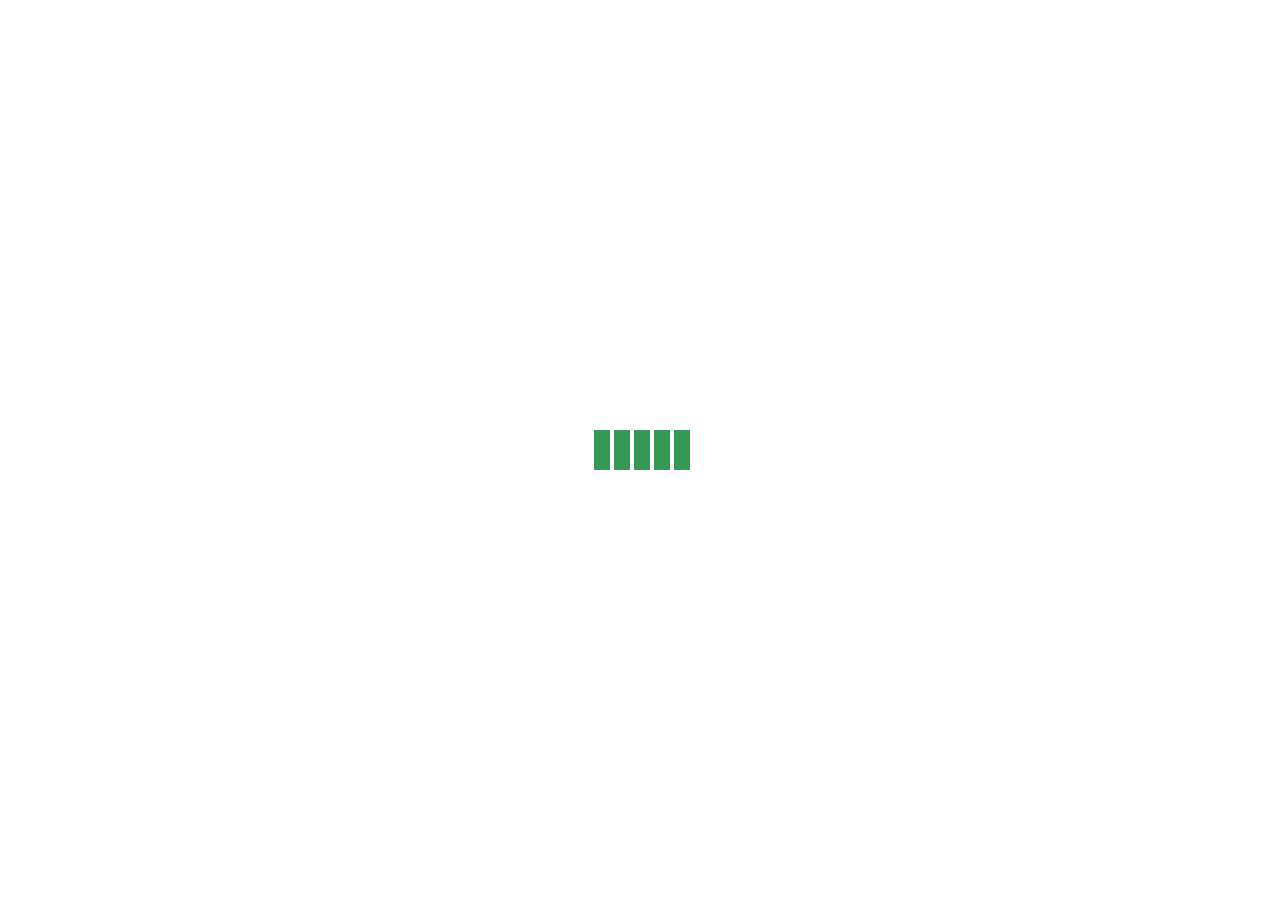
==== demo.html @ fc66a861 "样式" ====
<!DOCTYPE html>
<html lang="zh-CN">
<head>
	<title></title>
	<meta charset="utf-8">
	<meta name="viewport" content="width=device-width, initial-scale=1,maximum-scale=1, user-scalable=no">
	<!-- bootstrap -->	
	<link href="https://cdn.bootcss.com/bootstrap/3.3.7/css/bootstrap.min.css" integrity="sha384-BVYiiSIFeK1dGmJRAkycuHAHRg32OmUcww7on3RYdg4Va+PmSTsz/K68vbdEjh4u" crossorigin="anonymous" rel="stylesheet">
	<script src="https://code.jquery.com/jquery-3.2.1.slim.min.js" integrity="sha384-KJ3o2DKtIkvYIK3UENzmM7KCkRr/rE9/Qpg6aAZGJwFDMVNA/GpGFF93hXpG5KkN" crossorigin="anonymous"></script>
	<script src="https://cdn.bootcss.com/bootstrap/3.3.7/js/bootstrap.min.js" integrity="sha384-Tc5IQib027qvyjSMfHjOMaLkfuWVxZxUPnCJA7l2mCWNIpG9mGCD8wGNIcPD7Txa" crossorigin="anonymous">
	</script>
	<style type="text/css">
		body{
			
			background-image: url(https://github.com/hustast/HustAvatar/blob/master/img/round.png?raw=true);
			background-repeat: repeat;
		}
		.loading{
			width: 100%;
			height: 100%;
			position: fixed;
			top: 0;
			left: 0;
			z-index: 100;
			background-color: #fff;

		}
		.loading .pic{
			height: 100px;
			width: 100px;
			position: absolute;
			top: 0;
			left: 0;
			right: 0;
			bottom: 0;
			margin: auto;
			background-color: ;
		}
		.loading .pic i{
			display: block;
			float: left;
			width: 16px;
			height: 100%;
			background-color: #395;
			margin-left: 4px;
			transform: scaleY(0.4);
			animation: load 1.5s infinite;
		}
		.loading .pic i:nth-child(1){}
		.loading .pic i:nth-child(2){animation-delay:0.3s;}
		.loading .pic i:nth-child(3){animation-delay:0.5s;}
		.loading .pic i:nth-child(4){animation-delay:0.7s;}
		.loading .pic i:nth-child(5){animation-delay:0.9s;}
			
		@keyframes load{
			0%,40%,100%{ transform: scaleY(0.4); }
			20%{transform: scaleY(1);}
		}

	</style>
</head>
<body>
	<div class="loading">
		<div class="pic">
			<i></i>
			<i></i>
			<i></i>
			<i></i>
			<i></i>
		</div>
	</div>
	<div class="container " >
		<!-- <button type="button" class="btn btn-tpl" style="background-image: url(http://illuminatorslab.sinacloud.net/ruc80/avatarTpl/0.png); background-size:100%;width:200px; height:200px;background-repeat: no-repeat;"></button> -->
	    <!-- 头部模板展示 	 -->
		<div class="row"> 
			<img src="https://github.com/hustast/HustAvatar/blob/master/img/logo.png?raw=true" alt="heading-image" id="heading-image" class="img-responsive center-block" style="margin-top: 5%;"> 
			<div class="col-xs-12">
				<!-- choose 选择模板-->
				<div class="row">
                <div class="heading text-center col-xs-8" style="background: #ccc;">
                    <h3 class="heading-title h3">请选择你的模板</h3>
                </div>
            	</div>
				<div class="model">
                <button id="Button" type="button" class="col-xs-4 btn btn-model" style="background-image: url('http://illuminatorslab.sinacloud.net/ruc80/avatarTpl/0.png');background-size:100%;background-repeat: no-repeat;"></button>
                <button id="Button" type="button" class="col-xs-4 btn btn-model" style="background-image: url('http://illuminatorslab.sinacloud.net/ruc80/avatarTpl/0.png');background-size:100%;background-repeat: no-repeat;"></button>
                <button id="Button" type="button" class="col-xs-4 btn btn-model" style="background-image: url('http://illuminatorslab.sinacloud.net/ruc80/avatarTpl/0.png');background-size:100%;background-repeat: no-repeat;"></button>
                <button id="Button" type="button" class="col-xs-4 btn btn-model" style="background-image: url('http://illuminatorslab.sinacloud.net/ruc80/avatarTpl/0.png');background-size:100%;background-repeat: no-repeat;"></button>
                <button id="Button" type="button" class="col-xs-4 btn btn-model" style="background-image: url('http://illuminatorslab.sinacloud.net/ruc80/avatarTpl/0.png');background-size:100%;background-repeat: no-repeat;"></button>
                <button id="Button" type="button" class="col-xs-4 btn btn-model" style="background-image: url('http://illuminatorslab.sinacloud.net/ruc80/avatarTpl/0.png');background-size:100%;background-repeat: no-repeat;"></button>
                <button id="Button" type="button" class="col-xs-4 btn btn-model" style="background-image: url('http://illuminatorslab.sinacloud.net/ruc80/avatarTpl/0.png');background-size:100%;background-repeat: no-repeat;"></button>
                <button id="Button" type="button" class="col-xs-4 btn btn-model" style="background-image: url('http://illuminatorslab.sinacloud.net/ruc80/avatarTpl/0.png');background-size:100%;background-repeat: no-repeat;"></button>
                <button id="Button" type="button" class="col-xs-4 btn btn-model" style="background-image: url('http://illuminatorslab.sinacloud.net/ruc80/avatarTpl/0.png');background-size:100%;background-repeat: no-repeat;"></button>

            	</div>
			</div>
			<div class="col-xs-12"></div>
		</div>
	</div>
	<div class="row">
		<div class="col-xs-5"></div>	 
		<div class="col-xs-7"></div>
	</div>
	<div class="row"></div>
	<div class="row"></div>
	<div class="footer-div text-center">
    	<footer  class="footer">2017 © Powered by HUSTSU  All rights reserved.</footer>
	</div>

	<script  type="text/javascript" charset="utf-8" async defer>
		var Button = new Array();
		 Button = document.getElementById('Button');
		var buttonWidth = document.getElementById('Button').offsetWidth;
		for (var i = 0; i <= Button.length; i++) {
			Button[i].style.height = '100px';
		}
	</script>
	<!-- 加载页面 -->
	<script type="text/javascript" src="http://libs.baidu.com/jquery/1.9.1/jquery.js"></script>
	<script type="text/javascript">

		document.onreadystatechange = function(){

			if(document.readyState == 'complete'){
				$('.loading').fadeOut();
			}
		}
	</script>
</body>
</html>
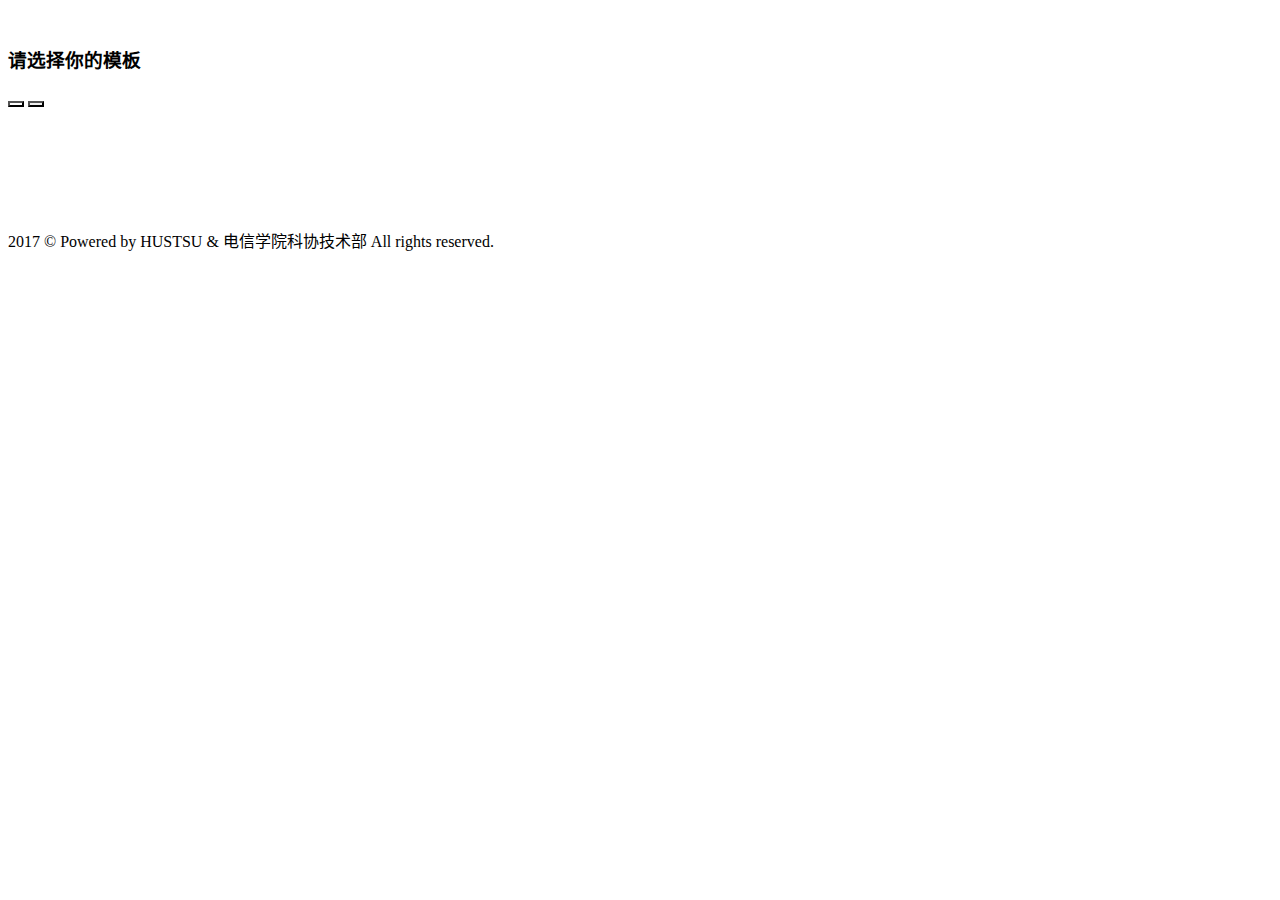
==== commit 0e9c3519: "Update demo.html" ====
--- a/demo.html
+++ b/demo.html
@@ -1,63 +1,20 @@
 <!DOCTYPE html>
 <html lang="zh-CN">
 <head>
-	<title></title>
+	<title>华中大头像生成器</title>
 	<meta charset="utf-8">
+	<meta http-equiv="X-UA-Compatible" content="IE=edge">
+	<meta name="Keywords" content="华中科技大学校徽头像、华中科技校徽头像、华科校徽头像、华中大校徽头像、华科大校徽头像">
+	<meta name="Description" content="华中科技大学校徽头像">
 	<meta name="viewport" content="width=device-width, initial-scale=1,maximum-scale=1, user-scalable=no">
 	<!-- bootstrap -->	
+	<link rel="shortcut icon" href="https://raw.githubusercontent.com/hustast/HustAvatar/master/img/hustico.ico" type="image/x-icon">
 	<link href="https://cdn.bootcss.com/bootstrap/3.3.7/css/bootstrap.min.css" integrity="sha384-BVYiiSIFeK1dGmJRAkycuHAHRg32OmUcww7on3RYdg4Va+PmSTsz/K68vbdEjh4u" crossorigin="anonymous" rel="stylesheet">
 	<script src="https://code.jquery.com/jquery-3.2.1.slim.min.js" integrity="sha384-KJ3o2DKtIkvYIK3UENzmM7KCkRr/rE9/Qpg6aAZGJwFDMVNA/GpGFF93hXpG5KkN" crossorigin="anonymous"></script>
 	<script src="https://cdn.bootcss.com/bootstrap/3.3.7/js/bootstrap.min.js" integrity="sha384-Tc5IQib027qvyjSMfHjOMaLkfuWVxZxUPnCJA7l2mCWNIpG9mGCD8wGNIcPD7Txa" crossorigin="anonymous">
 	</script>
-	<style type="text/css">
-		body{
-			
-			background-image: url(https://github.com/hustast/HustAvatar/blob/master/img/round.png?raw=true);
-			background-repeat: repeat;
-		}
-		.loading{
-			width: 100%;
-			height: 100%;
-			position: fixed;
-			top: 0;
-			left: 0;
-			z-index: 100;
-			background-color: #fff;
-
-		}
-		.loading .pic{
-			height: 100px;
-			width: 100px;
-			position: absolute;
-			top: 0;
-			left: 0;
-			right: 0;
-			bottom: 0;
-			margin: auto;
-			background-color: ;
-		}
-		.loading .pic i{
-			display: block;
-			float: left;
-			width: 16px;
-			height: 100%;
-			background-color: #395;
-			margin-left: 4px;
-			transform: scaleY(0.4);
-			animation: load 1.5s infinite;
-		}
-		.loading .pic i:nth-child(1){}
-		.loading .pic i:nth-child(2){animation-delay:0.3s;}
-		.loading .pic i:nth-child(3){animation-delay:0.5s;}
-		.loading .pic i:nth-child(4){animation-delay:0.7s;}
-		.loading .pic i:nth-child(5){animation-delay:0.9s;}
-			
-		@keyframes load{
-			0%,40%,100%{ transform: scaleY(0.4); }
-			20%{transform: scaleY(1);}
-		}
-
-	</style>
+	<link rel="stylesheet" href="css/cropper.min.css">
+    <link rel="stylesheet" type="text/css" href="css/media.css">
 </head>
 <body>
 	<div class="loading">
@@ -69,62 +26,66 @@
 			<i></i>
 		</div>
 	</div>
-	<div class="container " >
-		<!-- <button type="button" class="btn btn-tpl" style="background-image: url(http://illuminatorslab.sinacloud.net/ruc80/avatarTpl/0.png); background-size:100%;width:200px; height:200px;background-repeat: no-repeat;"></button> -->
+
+	<div class="container-fluid" >
 	    <!-- 头部模板展示 	 -->
-		<div class="row"> 
-			<img src="https://github.com/hustast/HustAvatar/blob/master/img/logo.png?raw=true" alt="heading-image" id="heading-image" class="img-responsive center-block" style="margin-top: 5%;"> 
-			<div class="col-xs-12">
+
+
 				<!-- choose 选择模板-->
-				<div class="row">
-                <div class="heading text-center col-xs-8" style="background: #ccc;">
-                    <h3 class="heading-title h3">请选择你的模板</h3>
+				<div class="row" >
+					<div class="header-box">
+						<img src="img/head.jpg" alt="">
+					</div>
+	                <div class="heading text-center ">
+	                    <h3 class="heading-title " >请选择你的模板</h3>
+	                </div>
+            	</div>
+	            
+					<div class="model" id="model">
+	                <button id="Button" onclick="PrintPreview(0)" type="button" class="col-xs-6 btn btn-model" style="background-image: url('img/model00.png');"></button>
+	                <button id="Button" onclick="PrintPreview(1)" type="button" class="col-xs-6 btn btn-model" style="background-image: url('img/model01.png');"></button>
+	            	</div>
+	           
+            	<!-- 预览区域　-->
+ <div class="row prev-div" style="visibility: hidden;" id="preview">
+                    <div class="col-xs-5 chooseimg">
+                        <label class="btn btn-r" for="inputImage" title="选择图片" accept=".jpg,.jpeg,.png,.gif,.bmp,.tiff">
+                            <input type="file" id="inputImage" class="hidden js-uploadfile" />
+                            <span>选择图片</span>
+                        </label>
+                        <br />
+                        <button type="button" id="generateImage" class="btn btn-r disabled js-ok">生成头像</button>
+                    </div>
+        
+                    <div class="img-group col-xs-7" >
+                        <!-- 产生前 -->
+                        <div class="imgPreview" >
+                            <img id="imgpreview" style="background-color: #fff;border: 1px solid rgb(174, 10, 42); ">
+                        </div>
+                    </div>
                 </div>
-            	</div>
-				<div class="model">
-                <button id="Button" type="button" class="col-xs-4 btn btn-model" style="background-image: url('http://illuminatorslab.sinacloud.net/ruc80/avatarTpl/0.png');background-size:100%;background-repeat: no-repeat;"></button>
-                <button id="Button" type="button" class="col-xs-4 btn btn-model" style="background-image: url('http://illuminatorslab.sinacloud.net/ruc80/avatarTpl/0.png');background-size:100%;background-repeat: no-repeat;"></button>
-                <button id="Button" type="button" class="col-xs-4 btn btn-model" style="background-image: url('http://illuminatorslab.sinacloud.net/ruc80/avatarTpl/0.png');background-size:100%;background-repeat: no-repeat;"></button>
-                <button id="Button" type="button" class="col-xs-4 btn btn-model" style="background-image: url('http://illuminatorslab.sinacloud.net/ruc80/avatarTpl/0.png');background-size:100%;background-repeat: no-repeat;"></button>
-                <button id="Button" type="button" class="col-xs-4 btn btn-model" style="background-image: url('http://illuminatorslab.sinacloud.net/ruc80/avatarTpl/0.png');background-size:100%;background-repeat: no-repeat;"></button>
-                <button id="Button" type="button" class="col-xs-4 btn btn-model" style="background-image: url('http://illuminatorslab.sinacloud.net/ruc80/avatarTpl/0.png');background-size:100%;background-repeat: no-repeat;"></button>
-                <button id="Button" type="button" class="col-xs-4 btn btn-model" style="background-image: url('http://illuminatorslab.sinacloud.net/ruc80/avatarTpl/0.png');background-size:100%;background-repeat: no-repeat;"></button>
-                <button id="Button" type="button" class="col-xs-4 btn btn-model" style="background-image: url('http://illuminatorslab.sinacloud.net/ruc80/avatarTpl/0.png');background-size:100%;background-repeat: no-repeat;"></button>
-                <button id="Button" type="button" class="col-xs-4 btn btn-model" style="background-image: url('http://illuminatorslab.sinacloud.net/ruc80/avatarTpl/0.png');background-size:100%;background-repeat: no-repeat;"></button>
+    </div>
+               <!-- 剪裁区 -->
+               <div class="row">
+                        <div class="container js-container">
+                            <img class="js-image" src="">
+                        </div>
+                </div>
+                        <!--产生后-->
+            <div style="display: flex;justify-content:center;">
+                <div class="js-result"></div>
 
-            	</div>
 			</div>
-			<div class="col-xs-12"></div>
-		</div>
+	<div class="bottom-image">
+		<img src="img/foot.png" alt="" >
 	</div>
-	<div class="row">
-		<div class="col-xs-5"></div>	 
-		<div class="col-xs-7"></div>
+	<div class="footer-div">
+	    <p class="footer">2017 © Powered by HUSTSU & 电信学院科协技术部  All rights reserved.</p>
 	</div>
-	<div class="row"></div>
-	<div class="row"></div>
-	<div class="footer-div text-center">
-    	<footer  class="footer">2017 © Powered by HUSTSU  All rights reserved.</footer>
-	</div>
-
-	<script  type="text/javascript" charset="utf-8" async defer>
-		var Button = new Array();
-		 Button = document.getElementById('Button');
-		var buttonWidth = document.getElementById('Button').offsetWidth;
-		for (var i = 0; i <= Button.length; i++) {
-			Button[i].style.height = '100px';
-		}
-	</script>
-	<!-- 加载页面 -->
+	<script src="js/jquery-1.10.1.min.js"></script>
+    <script src="js/cropper.min.js"></script>
+    <script src="js/cropper.smallScreen.js"></script>
 	<script type="text/javascript" src="http://libs.baidu.com/jquery/1.9.1/jquery.js"></script>
-	<script type="text/javascript">
-
-		document.onreadystatechange = function(){
-
-			if(document.readyState == 'complete'){
-				$('.loading').fadeOut();
-			}
-		}
-	</script>
+	
 </body>
-</html>+</html>
